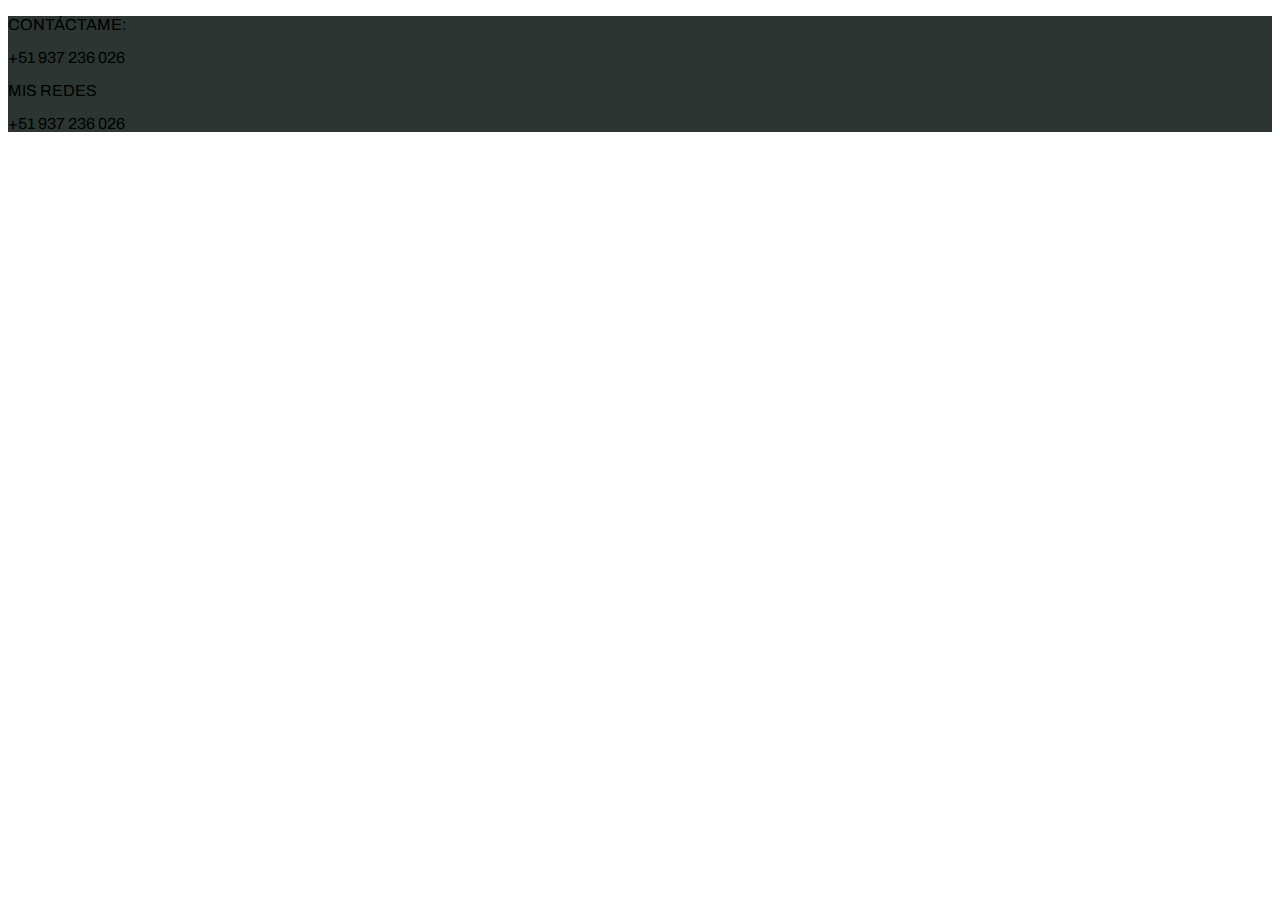
==== index.html @ 7d60001b "Agregando primeros archivos: Parte del header de contactos" ====
<!DOCTYPE html>
<html lang="en">

<head>
    <meta charset="utf-8" />
    <meta name="viewport" content="width=device-width, initial-scale=1" />
    <title>PRESENTACIÓN PERSONAL</title>
    <link href="https://cdn.jsdelivr.net/npm/bootstrap@5.3.0-alpha3/dist/css/bootstrap.min.css" rel="stylesheet"
        integrity="sha384-KK94CHFLLe+nY2dmCWGMq91rCGa5gtU4mk92HdvYe+M/SXH301p5ILy+dN9+nJOZ" crossorigin="anonymous" />
    <link rel="stylesheet" href="css/style.css">

    <link rel="preconnect" href="https://fonts.googleapis.com">
    <link rel="preconnect" href="https://fonts.gstatic.com" crossorigin>
    <link
        href="https://fonts.googleapis.com/css2?family=Archivo:wght@200&family=Bebas+Neue&family=Open+Sans&display=swap"
        rel="stylesheet">
</head>

<body>

    <div class="container-fluid color-1 d-flex justify-content-end align-middle">
        <div class="px-3 text-center">
            <p class="p-0 m-0 fuente-Archivo fw-bold fs-6 text-warning">CONTÁCTAME: </p>
            <p class="p-0 m-0 fuente-Archivo fs-6 text-white"> +51 937 236 026</p>
        </div>
        <div class="px-3 text-center">
            <p class="p-0 m-0 fuente-Archivo fw-bold fs-6 text-warning">MIS REDES</p>
            <p class="p-0 m-0 fuente-Archivo fs-6 text-white"> +51 937 236 026</p>
        </div>
    </div>

    <nav>

    </nav>



    <script src="https://cdn.jsdelivr.net/npm/@popperjs/core@2.11.7/dist/umd/popper.min.js"
        integrity="sha384-zYPOMqeu1DAVkHiLqWBUTcbYfZ8osu1Nd6Z89ify25QV9guujx43ITvfi12/QExE"
        crossorigin="anonymous"></script>
    <script src="https://cdn.jsdelivr.net/npm/bootstrap@5.3.0-alpha3/dist/js/bootstrap.min.js"
        integrity="sha384-Y4oOpwW3duJdCWv5ly8SCFYWqFDsfob/3GkgExXKV4idmbt98QcxXYs9UoXAB7BZ"
        crossorigin="anonymous"></script>
</body>

</html>
---- css/style.css ----
.color-1 {
    background-color: #2C3532;
}

.color-2 {
    background-color: #0F6466;
}

.color-3 {
    background-color: #D8B08C;
}

.color-4 {
    background-color: #FFCB9A;
}

.color-5 {
    background-color: #D2E8E3;
}

.fuente-Archivo {
    font-family: 'Archivo', sans-serif;
}

.fuente-Bebas {
    font-family: 'Bebas Neue', serif;
}

.fuente-Open {
    font-family: 'Open Sans', sans-serif;
}
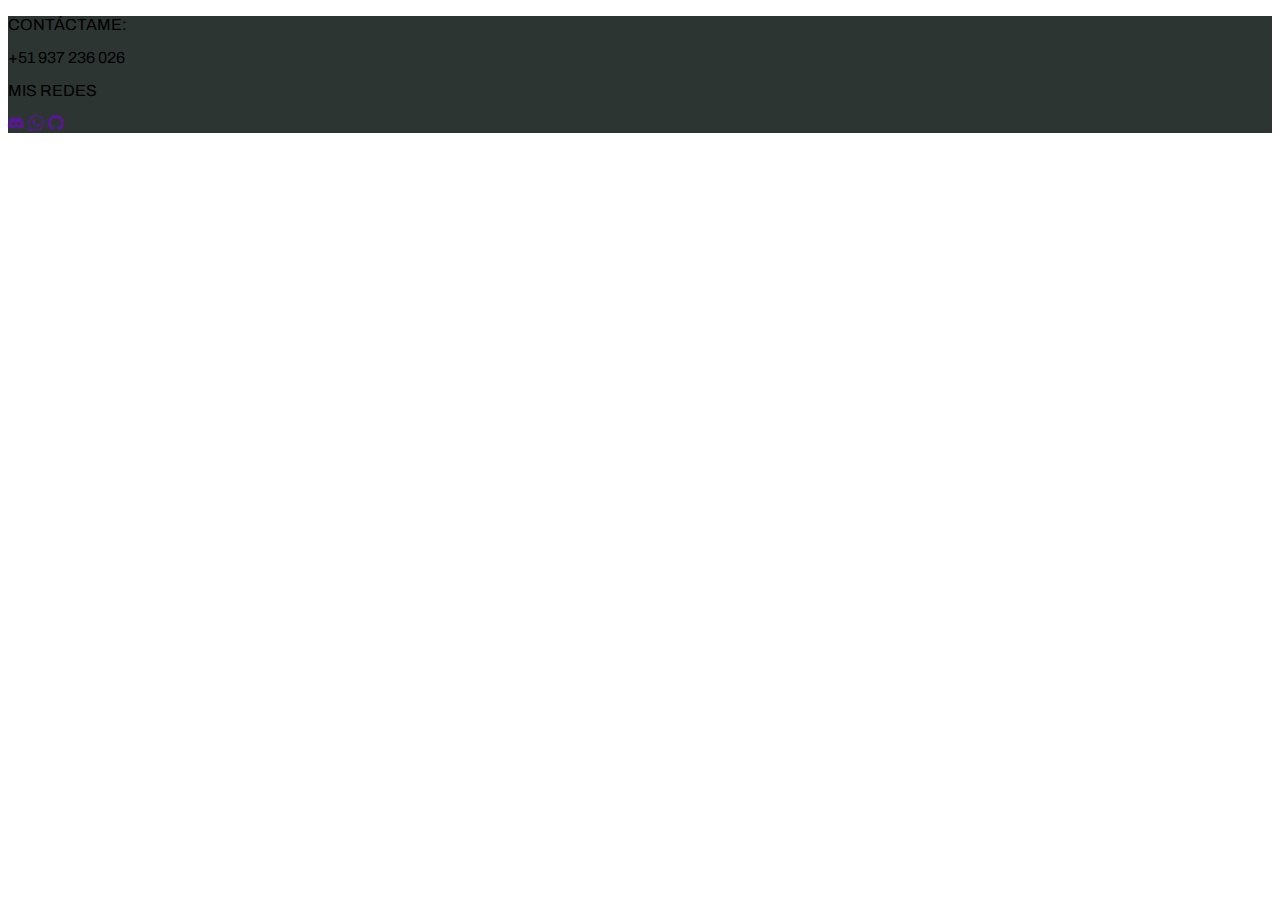
==== commit c67ce0a8: "Actualizando Index 21:51" ====
--- a/index.html
+++ b/index.html
@@ -7,6 +7,7 @@
     <title>PRESENTACIÓN PERSONAL</title>
     <link href="https://cdn.jsdelivr.net/npm/bootstrap@5.3.0-alpha3/dist/css/bootstrap.min.css" rel="stylesheet"
         integrity="sha384-KK94CHFLLe+nY2dmCWGMq91rCGa5gtU4mk92HdvYe+M/SXH301p5ILy+dN9+nJOZ" crossorigin="anonymous" />
+        <link rel="stylesheet" href="https://cdn.jsdelivr.net/npm/bootstrap-icons@1.10.5/font/bootstrap-icons.css">
     <link rel="stylesheet" href="css/style.css">
 
     <link rel="preconnect" href="https://fonts.googleapis.com">
@@ -25,7 +26,11 @@
         </div>
         <div class="px-3 text-center">
             <p class="p-0 m-0 fuente-Archivo fw-bold fs-6 text-warning">MIS REDES</p>
-            <p class="p-0 m-0 fuente-Archivo fs-6 text-white"> +51 937 236 026</p>
+            <div>
+                <a href=""><i class="bi bi-discord text-white"></i></a>
+                <a href=""><i class="bi bi-whatsapp text-white"></i></a>
+                <a href=""><i class="bi bi-github text-white"></i></a>
+            </div>
         </div>
     </div>
 
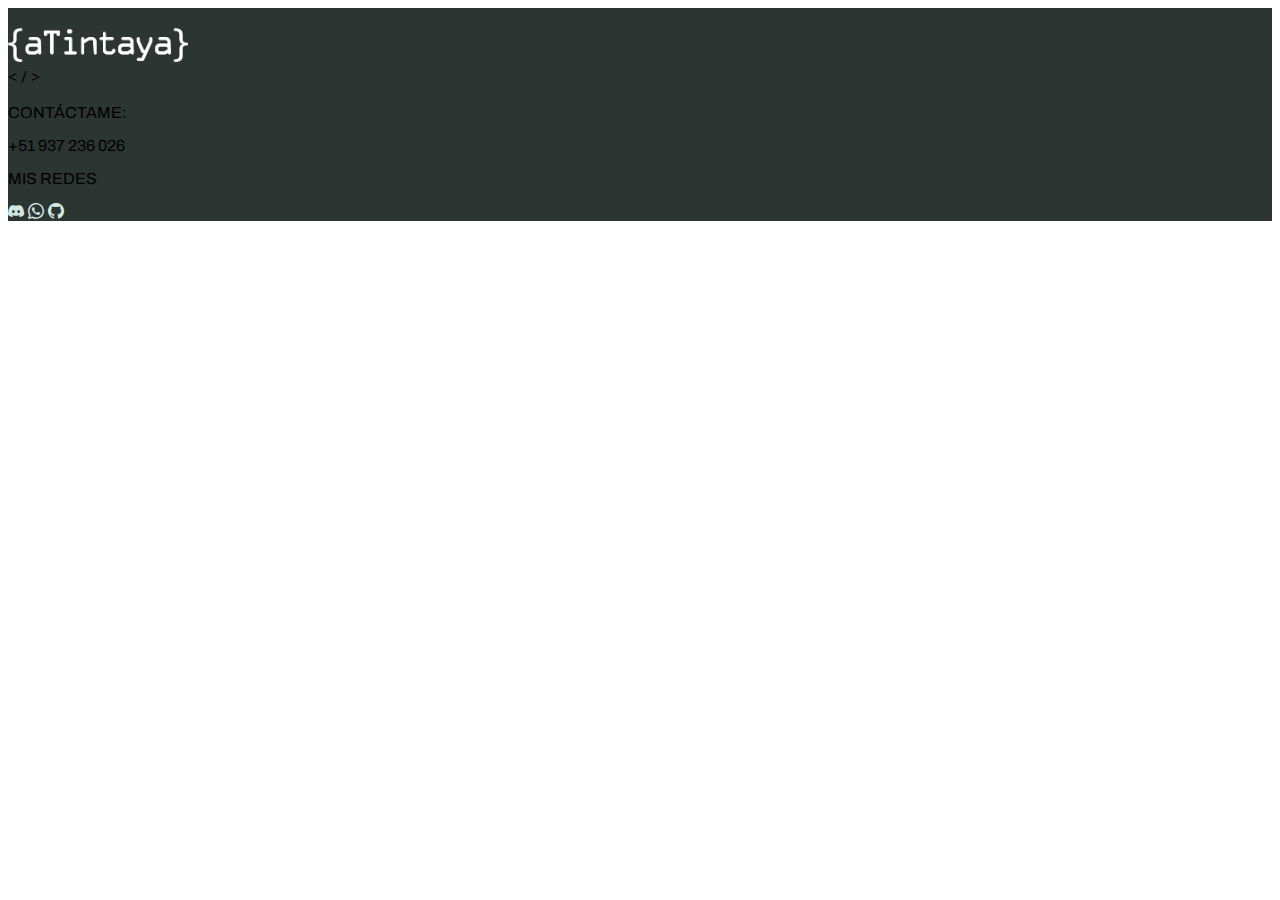
==== commit 2b596cb3: "Ultimos commit, se ha terminado el header básico, nota para el siguiente avance (Agregar un meno des" ====
--- a/index.html
+++ b/index.html
@@ -7,7 +7,7 @@
     <title>PRESENTACIÓN PERSONAL</title>
     <link href="https://cdn.jsdelivr.net/npm/bootstrap@5.3.0-alpha3/dist/css/bootstrap.min.css" rel="stylesheet"
         integrity="sha384-KK94CHFLLe+nY2dmCWGMq91rCGa5gtU4mk92HdvYe+M/SXH301p5ILy+dN9+nJOZ" crossorigin="anonymous" />
-        <link rel="stylesheet" href="https://cdn.jsdelivr.net/npm/bootstrap-icons@1.10.5/font/bootstrap-icons.css">
+    <link rel="stylesheet" href="https://cdn.jsdelivr.net/npm/bootstrap-icons@1.10.5/font/bootstrap-icons.css">
     <link rel="stylesheet" href="css/style.css">
 
     <link rel="preconnect" href="https://fonts.googleapis.com">
@@ -19,23 +19,29 @@
 
 <body>
 
-    <div class="container-fluid color-1 d-flex justify-content-end align-middle">
-        <div class="px-3 text-center">
-            <p class="p-0 m-0 fuente-Archivo fw-bold fs-6 text-warning">CONTÁCTAME: </p>
-            <p class="p-0 m-0 fuente-Archivo fs-6 text-white"> +51 937 236 026</p>
+    <nav class="container-fluid m-0 py-1 px-3 color-1 d-flex justify-content-between">
+        <div>
+            <img src="img/1x/Recurso 2logo_blanci.png" alt="" class="logo">
         </div>
-        <div class="px-3 text-center">
-            <p class="p-0 m-0 fuente-Archivo fw-bold fs-6 text-warning">MIS REDES</p>
-            <div>
-                <a href=""><i class="bi bi-discord text-white"></i></a>
-                <a href=""><i class="bi bi-whatsapp text-white"></i></a>
-                <a href=""><i class="bi bi-github text-white"></i></a>
+        <div>
+            <span class="align-middle text-white fs-1 fuente-Open fw-bold"> < / > </span>
+        </div>
+        <div>
+            <div class="container-fluid py-2 d-flex">
+                <div class="px-3 text-center">
+                    <p class="p-0 m-0 fuente-Archivo fw-bold fs-6 text-warning">CONTÁCTAME: </p>
+                    <p class="p-0 m-0 fuente-Archivo fs-6 text-white"> +51 937 236 026</p>
+                </div>
+                <div class="px-3 text-center">
+                    <p class="p-0 m-0 fuente-Archivo fw-bold fs-6 text-warning">MIS REDES</p>
+                    <div>
+                        <a href=""><i class="bi bi-discord color5 px-1"></i></a>
+                        <a href=""><i class="bi bi-whatsapp color5 px-1"></i></a>
+                        <a href=""><i class="bi bi-github color5 px-1"></i></a>
+                    </div>
+                </div>
             </div>
         </div>
-    </div>
-
-    <nav>
-
     </nav>
 
 
--- a/css/style.css
+++ b/css/style.css
@@ -28,4 +28,30 @@
 
 .fuente-Open {
     font-family: 'Open Sans', sans-serif;
-}+}
+
+.color1{
+    color: #2C3532;
+}
+
+.color2{
+    color: #0F6466;
+}
+
+.color3{
+    color: #D8B08C;
+}
+
+.color4{
+    color: #FFCB9A;
+}
+
+.color5{
+    color: #D2E8E3;
+}
+
+.logo {
+    width: 180px;
+    margin-top: 20px;
+}
+
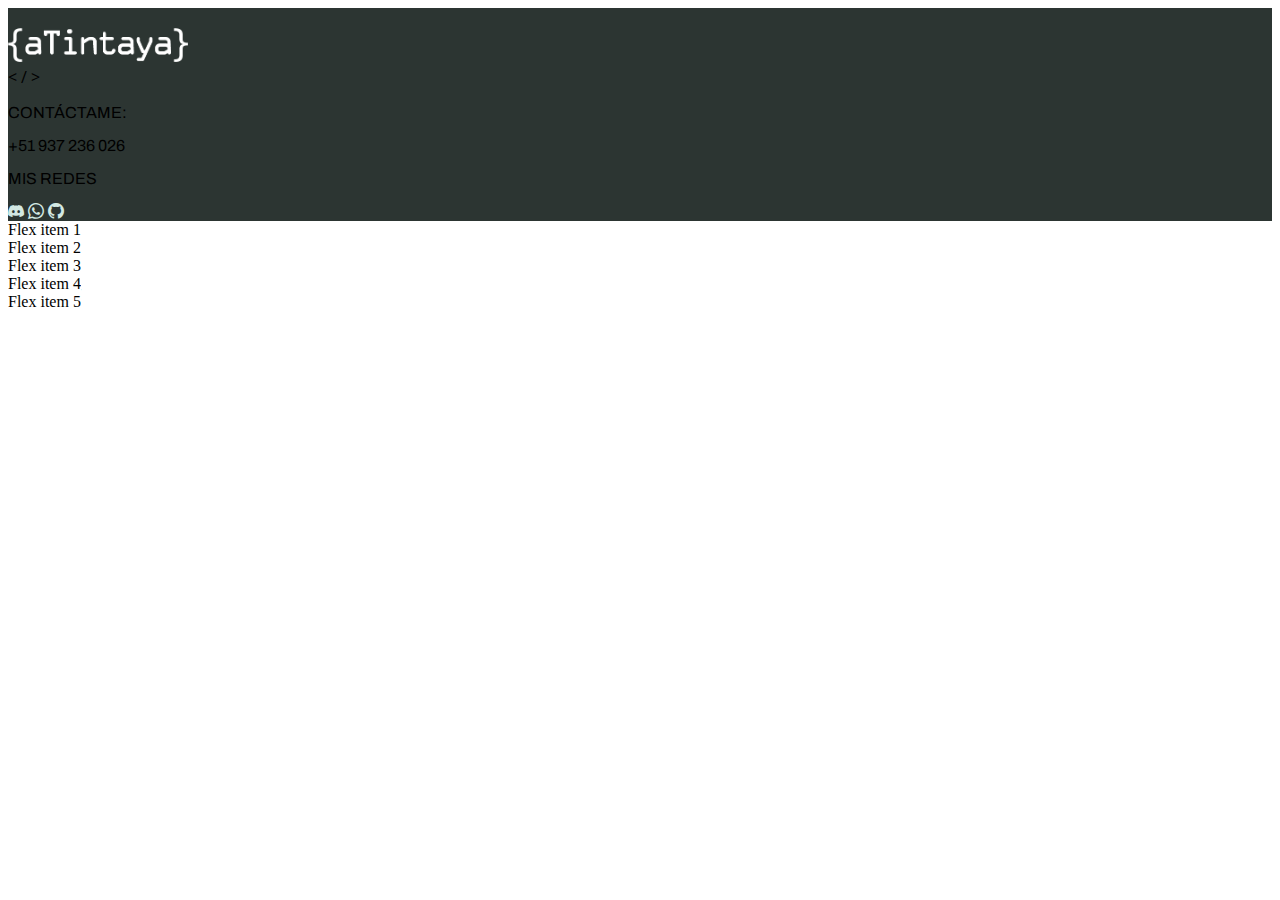
==== commit 8b07fd1b: "Agregango y trabajando en el menú. Se ha estado probando las propiedades flex de Bootstrap 5.3" ====
--- a/index.html
+++ b/index.html
@@ -19,12 +19,14 @@
 
 <body>
 
-    <nav class="container-fluid m-0 py-1 px-3 color-1 d-flex justify-content-between">
+    <header class="container-fluid m-0 py-1 px-3 color-1 d-flex justify-content-between">
         <div>
             <img src="img/1x/Recurso 2logo_blanci.png" alt="" class="logo">
         </div>
         <div>
-            <span class="align-middle text-white fs-1 fuente-Open fw-bold"> < / > </span>
+            <span class="align-middle text-white fs-1 fuente-Open fw-bold">
+                < / >
+            </span>
         </div>
         <div>
             <div class="container-fluid py-2 d-flex">
@@ -42,9 +44,18 @@
                 </div>
             </div>
         </div>
+    </header>
+    <div class="py-2 color-3 bg-gradient"></div>
+    <nav class="navbar navbar-expand color-1">
     </nav>
 
-
+    <div class="d-flex p-4 mb-3 bg-warning justify-content-between">
+        <div class="p-2 border bg-danger fw-bold text-white align-self-baseline">Flex item 1</div>
+        <div class="p-2 border bg-success fw-bold text-white">Flex item 2</div>
+        <div class="p-2 border bg-primary fw-bold text-white">Flex item 3</div>
+        <div class="p-2 border bg-danger fw-bold text-white">Flex item 4</div>
+        <div class="p-2 border bg-success fw-bold text-white">Flex item 5</div>
+    </div>
 
     <script src="https://cdn.jsdelivr.net/npm/@popperjs/core@2.11.7/dist/umd/popper.min.js"
         integrity="sha384-zYPOMqeu1DAVkHiLqWBUTcbYfZ8osu1Nd6Z89ify25QV9guujx43ITvfi12/QExE"
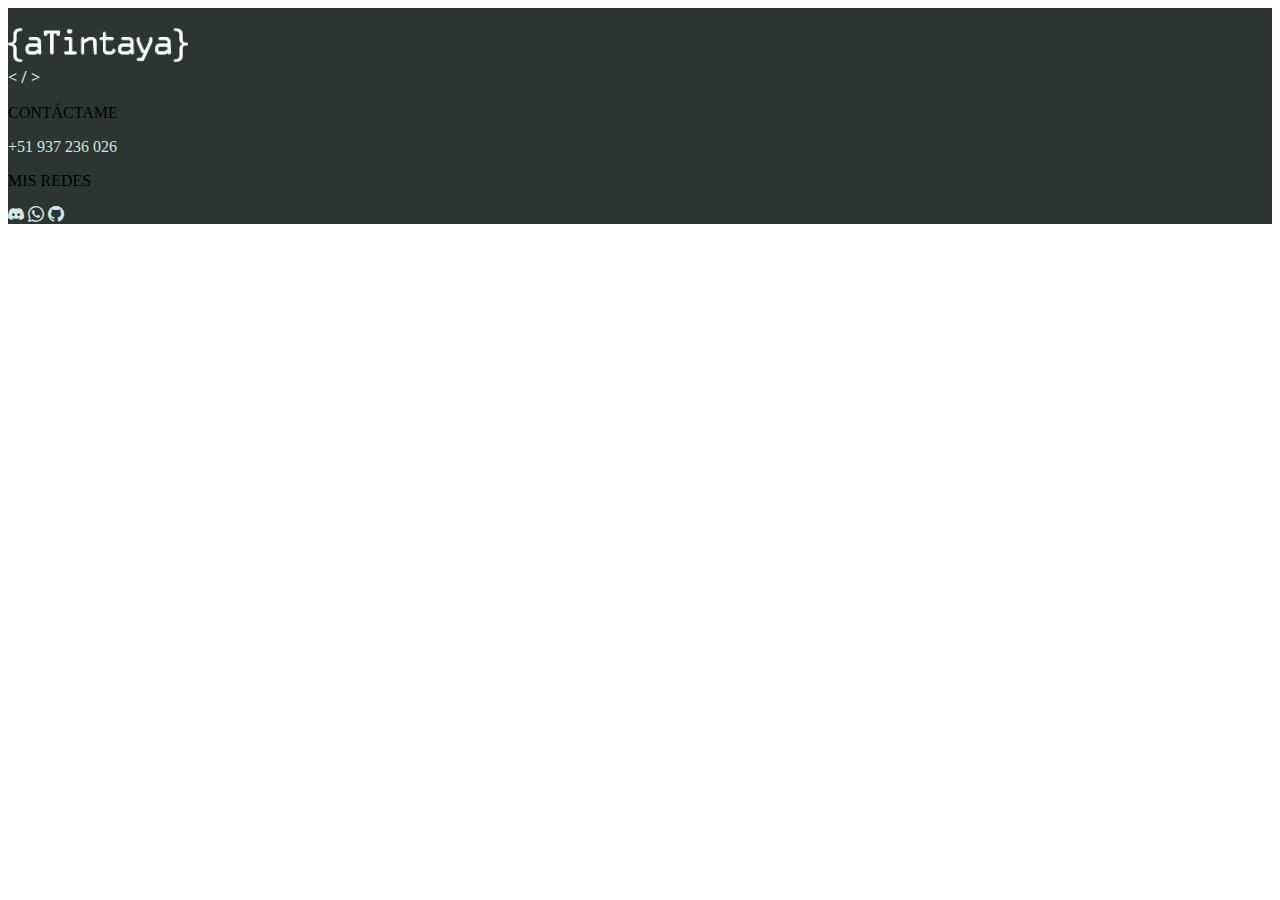
==== commit d6b078b8: "Actualizando la estructura del header, el resultado es más limpio y parecido a la idea inicial. Se h" ====
--- a/index.html
+++ b/index.html
@@ -15,47 +15,56 @@
     <link
         href="https://fonts.googleapis.com/css2?family=Archivo:wght@200&family=Bebas+Neue&family=Open+Sans&display=swap"
         rel="stylesheet">
+
+    <style>
+        .contenedor{
+            margin-bottom: 20px;
+            background: #0d6efd;
+            color: white;
+            min-height: 100px;
+        }
+
+        .contenedor > div{
+            background: rgba(255, 255, 255, 0.2);
+            padding: 15px;
+            border: 1px solid #0d6efd;
+        }
+    </style>
 </head>
 
 <body>
 
-    <header class="container-fluid m-0 py-1 px-3 color-1 d-flex justify-content-between">
-        <div>
-            <img src="img/1x/Recurso 2logo_blanci.png" alt="" class="logo">
-        </div>
-        <div>
-            <span class="align-middle text-white fs-1 fuente-Open fw-bold">
-                < / >
-            </span>
-        </div>
-        <div>
-            <div class="container-fluid py-2 d-flex">
-                <div class="px-3 text-center">
-                    <p class="p-0 m-0 fuente-Archivo fw-bold fs-6 text-warning">CONTÁCTAME: </p>
-                    <p class="p-0 m-0 fuente-Archivo fs-6 text-white"> +51 937 236 026</p>
+    <header class="container-fluid color-1 py-2">   
+        <div class="col">
+            <div class="d-flex text-white justify-content-between align-items-center">
+                <div>
+                    <img src="img/1x/Recurso 2logo_blanci.png" alt="" class="logo mt-0">
                 </div>
-                <div class="px-3 text-center">
-                    <p class="p-0 m-0 fuente-Archivo fw-bold fs-6 text-warning">MIS REDES</p>
-                    <div>
-                        <a href=""><i class="bi bi-discord color5 px-1"></i></a>
-                        <a href=""><i class="bi bi-whatsapp color5 px-1"></i></a>
-                        <a href=""><i class="bi bi-github color5 px-1"></i></a>
+                <div>
+                    <span class="fs-1 fw-bold fuente-Open color5">< / ></span>
+                </div>
+                <div class="d-flex align-items-center text-center text-warning">
+                    <div class="mx-2">
+                        <p class="mb-0 fw-bold">CONTÁCTAME</p>
+                        <p class="mb-0 color5">+51 937 236 026</p>
+                    </div>
+                    <div class="flex-column mx-2">
+                        <p class="mb-0 fw-bold">MIS REDES</p>
+                        <div class="d-flex justify-content-between">
+                            <a href=""><i class="bi bi-discord color5 px-1"></i></a>
+                            <a href=""><i class="bi bi-whatsapp color5 px-1"></i></a>
+                            <a href=""><i class="bi bi-github color5 px-1"></i></a>
+                        </div>
                     </div>
                 </div>
             </div>
         </div>
     </header>
+
     <div class="py-2 color-3 bg-gradient"></div>
+
     <nav class="navbar navbar-expand color-1">
     </nav>
-
-    <div class="d-flex p-4 mb-3 bg-warning justify-content-between">
-        <div class="p-2 border bg-danger fw-bold text-white align-self-baseline">Flex item 1</div>
-        <div class="p-2 border bg-success fw-bold text-white">Flex item 2</div>
-        <div class="p-2 border bg-primary fw-bold text-white">Flex item 3</div>
-        <div class="p-2 border bg-danger fw-bold text-white">Flex item 4</div>
-        <div class="p-2 border bg-success fw-bold text-white">Flex item 5</div>
-    </div>
 
     <script src="https://cdn.jsdelivr.net/npm/@popperjs/core@2.11.7/dist/umd/popper.min.js"
         integrity="sha384-zYPOMqeu1DAVkHiLqWBUTcbYfZ8osu1Nd6Z89ify25QV9guujx43ITvfi12/QExE"
